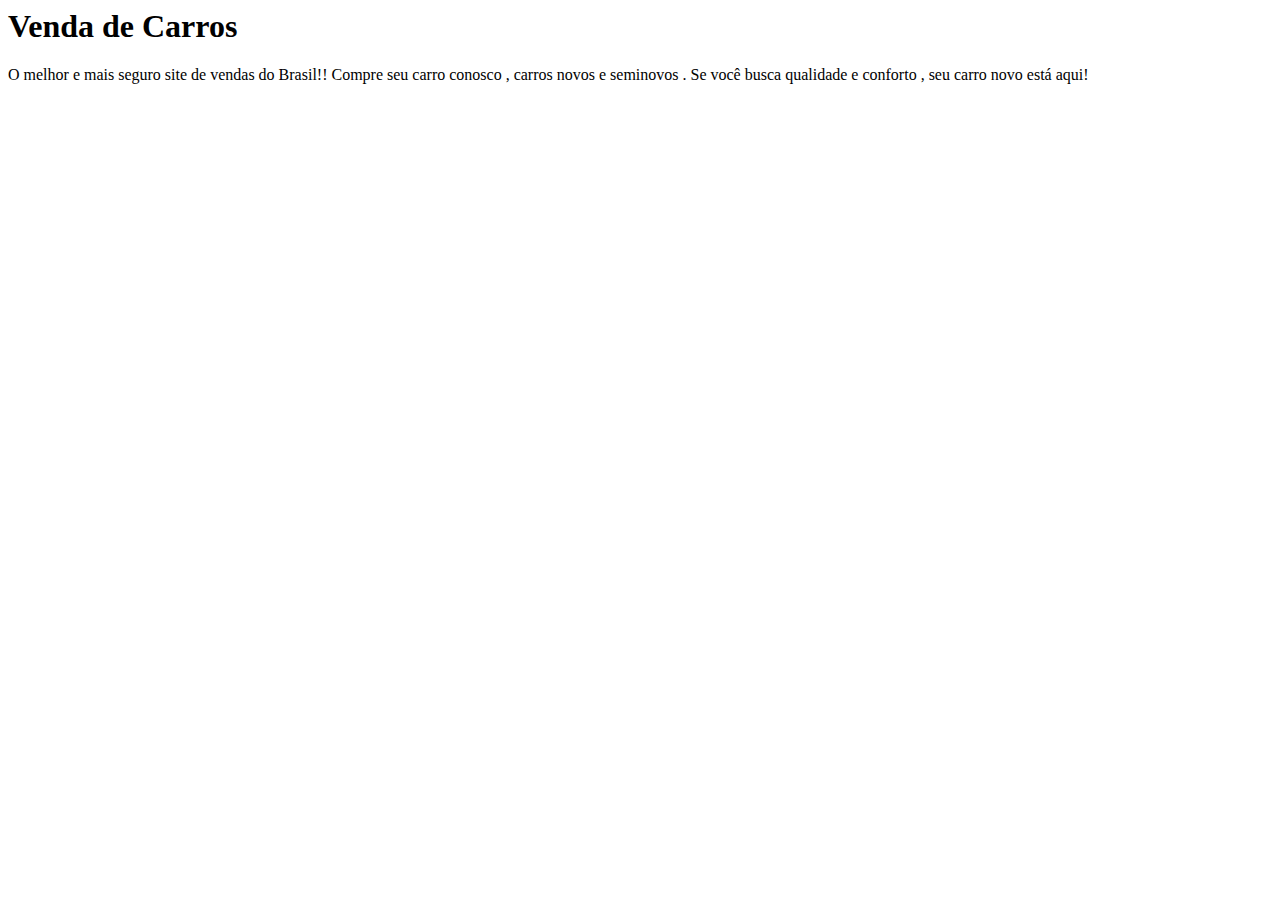
==== index.html @ 14d0576d "Add files via upload" ====
</DOCTYPE hmtl>
<!DOCTYPE html>
<html>
	<head>
		<title>Venda de Carros</title>
	</head>

<body>
		<h1>Venda de Carros</h1>
		<p>O melhor e mais seguro site de vendas do Brasil!! 
		Compre seu carro conosco , carros novos e seminovos . Se você busca qualidade e conforto , seu carro novo está aqui!</p>
	</body>
</html>
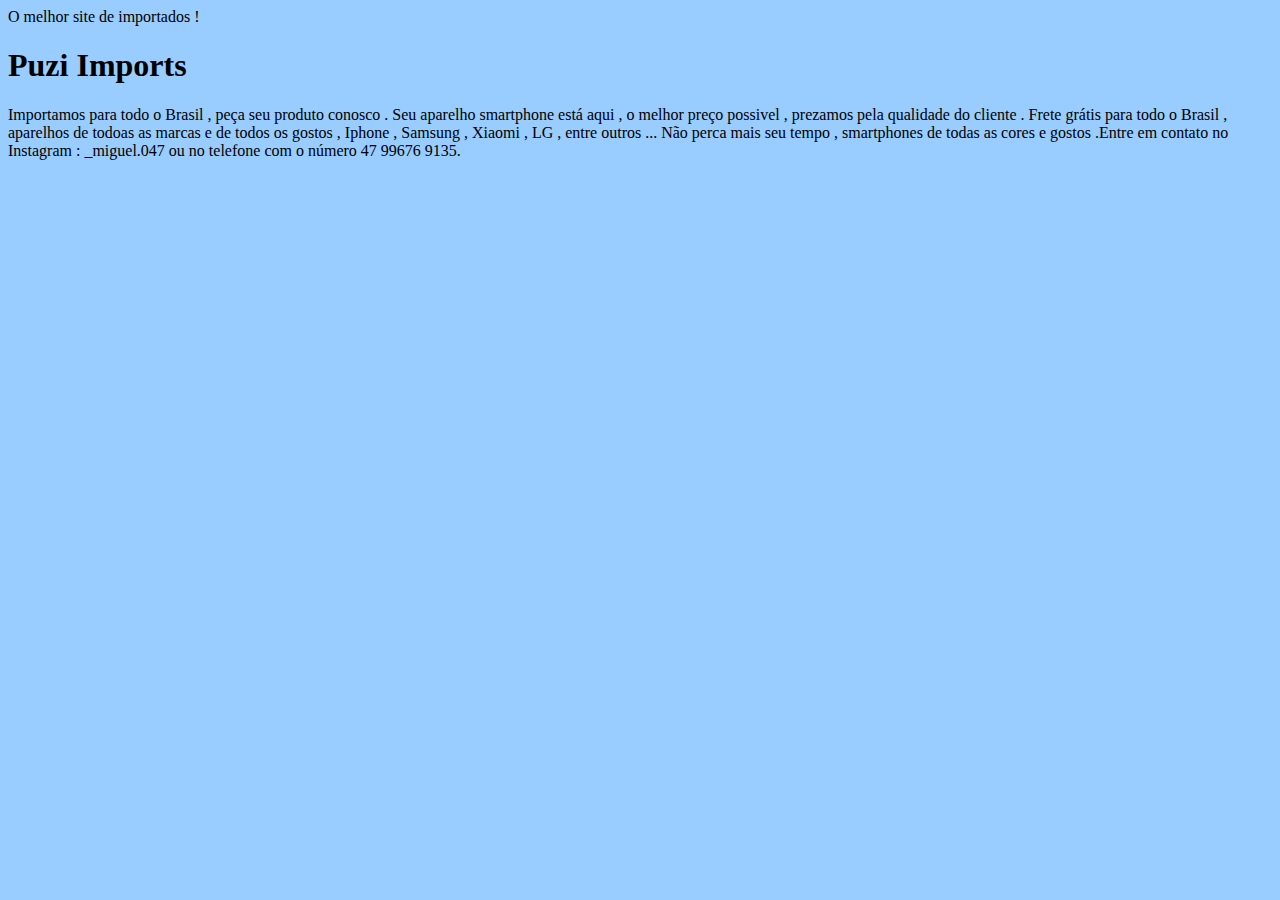
==== commit ea6a5da0: "Add files via upload" ====
--- a/index.html
+++ b/index.html
@@ -1,13 +1,16 @@
-</DOCTYPE hmtl>
 <!DOCTYPE html>
 <html>
-	<head>
-		<title>Venda de Carros</title>
-	</head>
+    <head>
+        <tilte>O melhor site de importados !</tltle>
+        <link rel="stylesheet" href="style.css">
+    </head>
 
-<body>
-		<h1>Venda de Carros</h1>
-		<p>O melhor e mais seguro site de vendas do Brasil!! 
-		Compre seu carro conosco , carros novos e seminovos . Se você busca qualidade e conforto , seu carro novo está aqui!</p>
-	</body>
+ <body>
+
+    <h1>Puzi Imports</h1>
+    <p>Importamos para todo o Brasil , peça seu produto conosco . Seu aparelho smartphone está aqui , o melhor preço possivel , prezamos pela qualidade do cliente . Frete grátis para todo o Brasil , aparelhos de todoas as marcas e de todos os gostos , Iphone , Samsung , Xiaomi , LG , entre outros ... Não perca mais seu tempo , smartphones de todas as cores e gostos .Entre em contato no Instagram : _miguel.047 ou no telefone com o número 47 99676 9135. </p>
+
+
+
+    </body>
 </html>
--- a/style.css
+++ b/style.css
@@ -0,0 +1,8 @@
+body {
+    background: #99CCFF;
+}
+
+p {
+    color:black;
+}
+
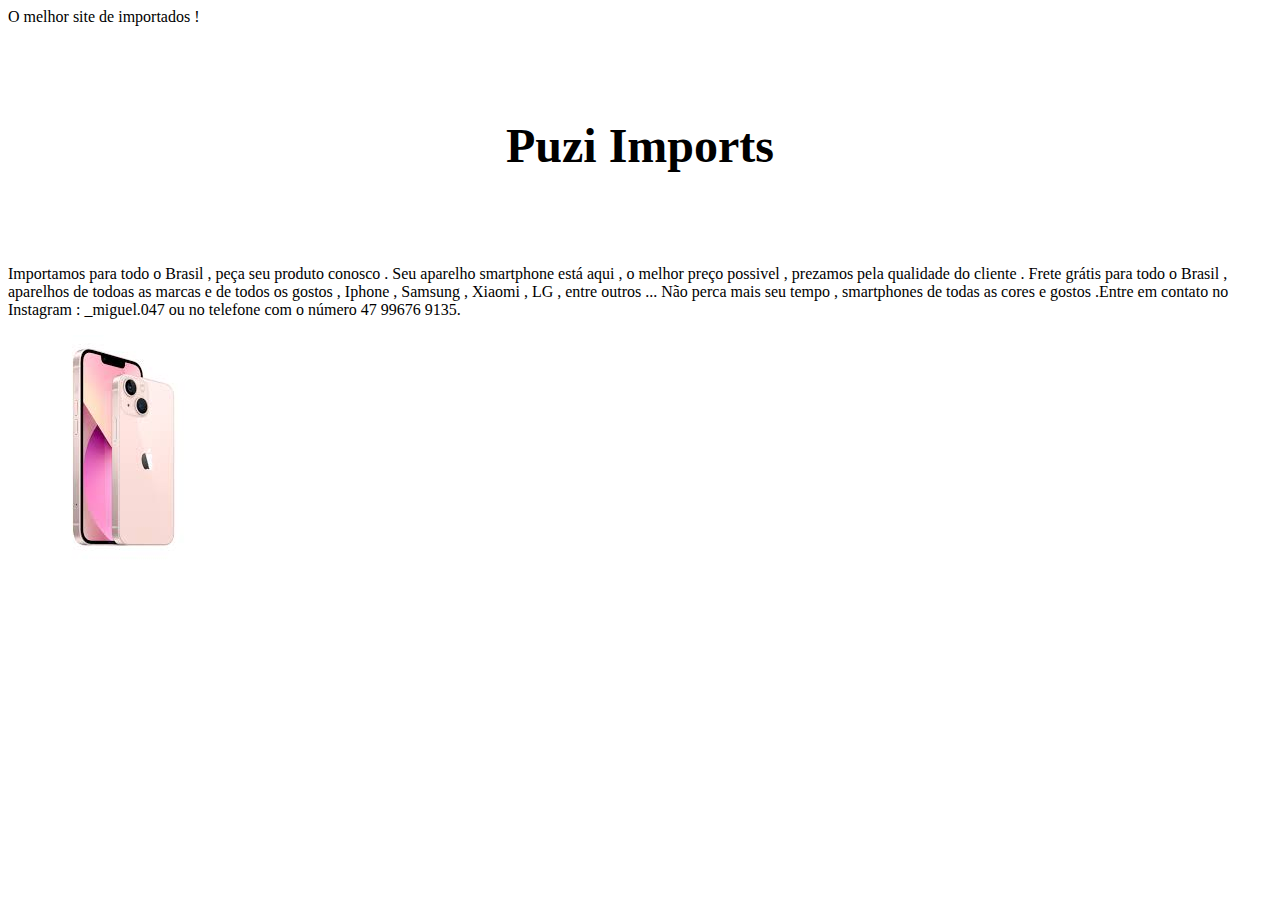
==== commit 56b044f7: "Add files via upload" ====
--- a/index.html
+++ b/index.html
@@ -9,8 +9,10 @@
 
     <h1>Puzi Imports</h1>
     <p>Importamos para todo o Brasil , peça seu produto conosco . Seu aparelho smartphone está aqui , o melhor preço possivel , prezamos pela qualidade do cliente . Frete grátis para todo o Brasil , aparelhos de todoas as marcas e de todos os gostos , Iphone , Samsung , Xiaomi , LG , entre outros ... Não perca mais seu tempo , smartphones de todas as cores e gostos .Entre em contato no Instagram : _miguel.047 ou no telefone com o número 47 99676 9135. </p>
+    </body>
+</html>
+    <img src="download.jpeg" class="download.jpeg">
+    
 
 
-
-    </body>
-</html>
+    --- a/style.css
+++ b/style.css
@@ -1,8 +1,8 @@
-body {
-    background: #99CCFF;
+h1 {
+     padding:60px;
+    font-size:300%;
+    text-align:center;
 }
-
-p {
-    color:black;
+p{
+        color: black;
 }
-
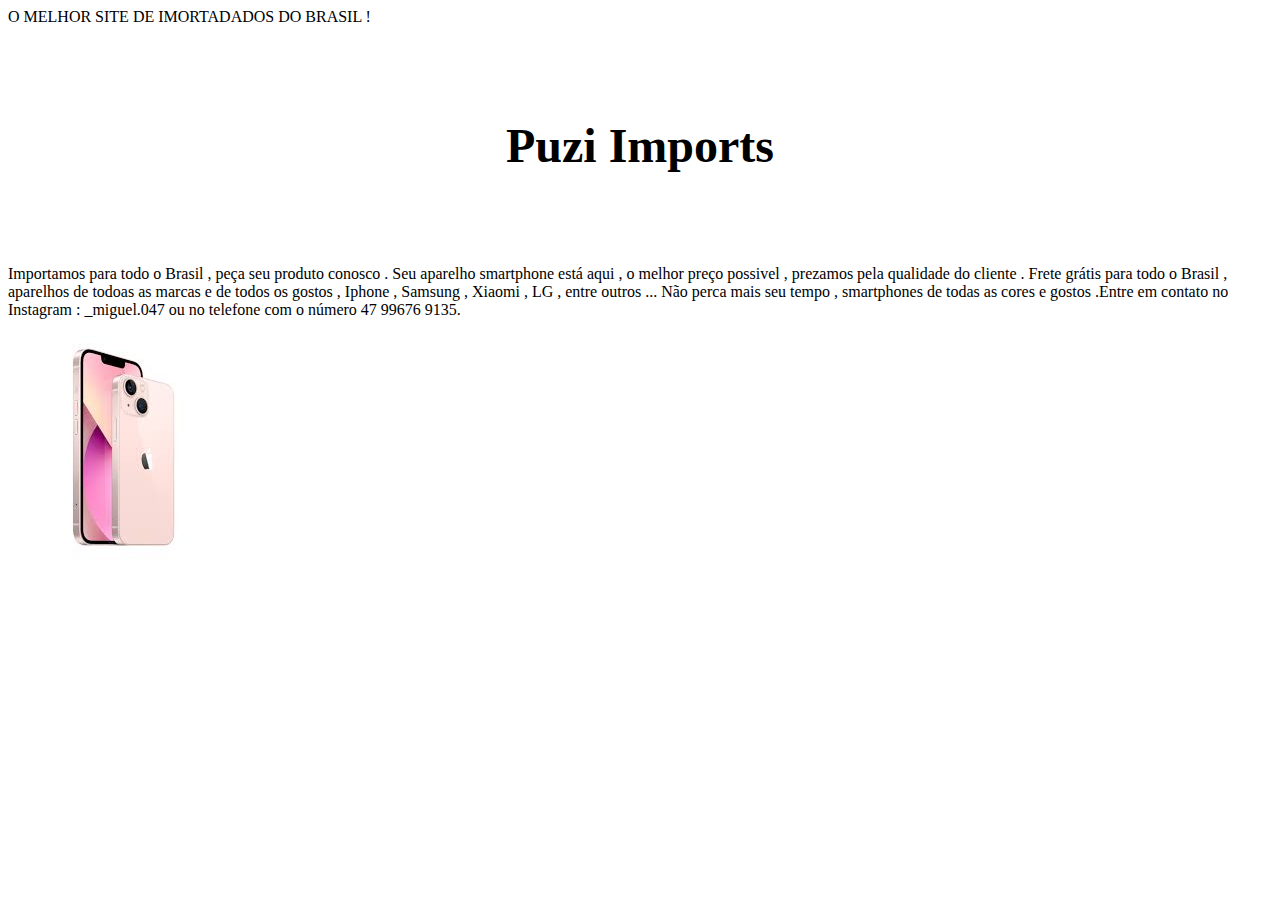
==== commit cf1d6e17: "1157" ====
--- a/index.html
+++ b/index.html
@@ -1,7 +1,7 @@
 <!DOCTYPE html>
 <html>
     <head>
-        <tilte>O melhor site de importados !</tltle>
+        <tilte>O MELHOR SITE DE IMORTADADOS DO BRASIL !</tltle>
         <link rel="stylesheet" href="style.css">
     </head>
 
